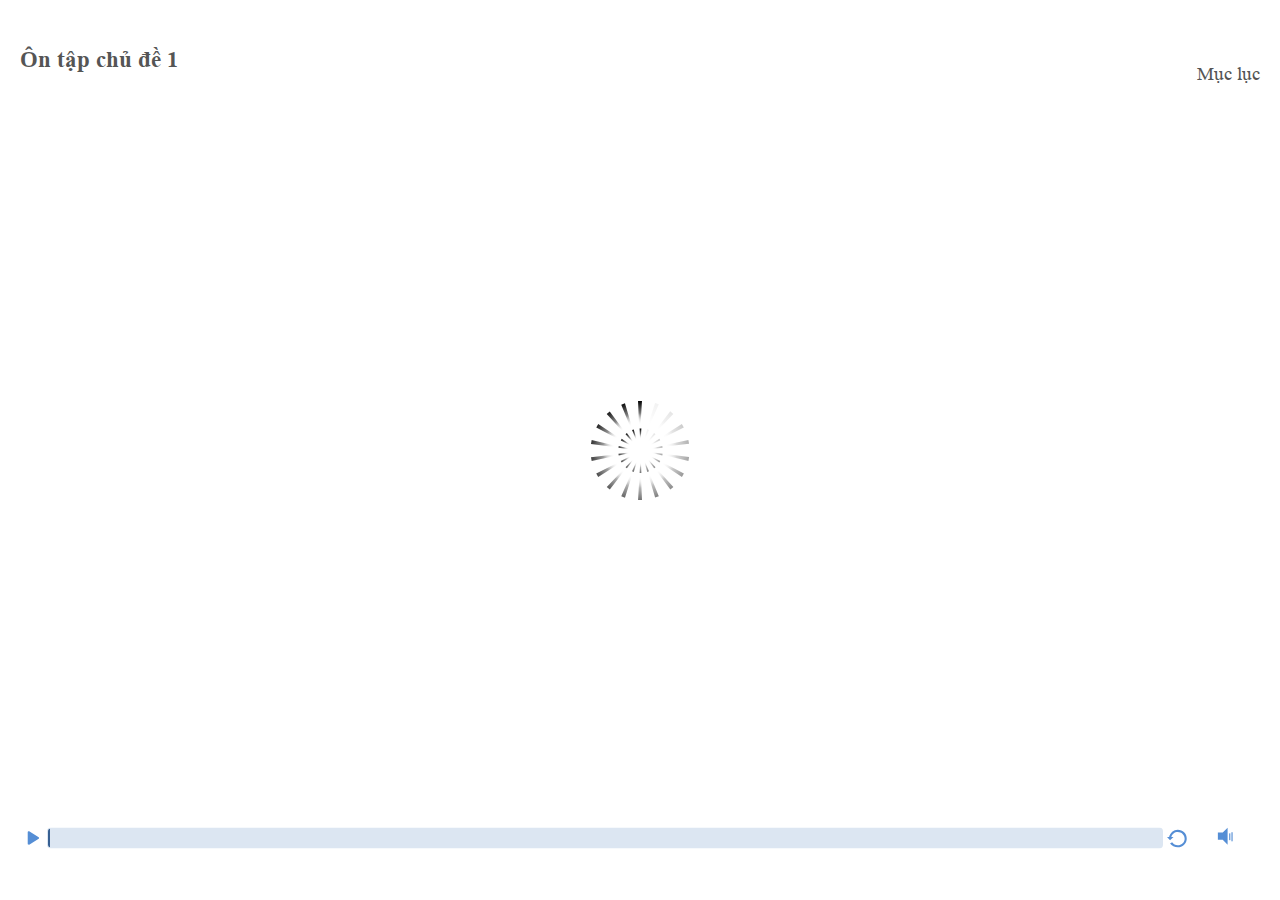
==== index_lms.html @ 85c8cd5a "up" ====
<!doctype html>
<html lang="vi-VN">
<head>
  <meta charset="utf-8">
  <!-- Created using Storyline 360 - http://www.articulate.com  -->
  <!-- version: 3.82.31354.0 -->
  <title>&#212;n t&#7853;p ch&#7911; &#273;&#7873; 1</title>
  <meta http-equiv="x-ua-compatible" content="IE=edge"/>
  <meta name="viewport" content="width=device-width,initial-scale=1,user-scalable=no,shrink-to-fit=no,minimal-ui"/>
  <meta name="apple-mobile-web-app-capable" content="yes"/>
  <style>
    html, body { height: 100%; padding: 0; margin: 0 }
    #app { height: 100%; width: 100%; }
  </style>

  <script>
    window.DS = {};
    window.globals = {
      DATA_PATH_BASE: '',
      HAS_FRAME: true,
      HAS_SLIDE: true,

      lmsPresent: true,
      tinCanPresent: false,
      cmi5Present: false,
      aoSupport: false,
      scale: 'show all',
      captureRc: false,
      browserSize: 'optimal',
      bgColor: '#FFFFFF',
      features: 'BackgroundAudioTriggers,BackgroundAudioVolumeVariable,ConnectionMessages,DropIn1,DropIn2,DropIn3,DropIn4,DropIn5,LayerPresentAsDialog,MultiLineTextEntry,MultipleQuizTracking,PlayerTooltips,UpdatedThemeEditor',
      themeName: 'classic',
      preloaderColor: '#FFFFFF',
      suppressAnalytics: false,
      productChannel: 'stable',
      publishSource: 'storyline',
      aid: 'aid|2d1ce721-77bc-4238-8671-9e30c0fc6d55',
      cid: 'a984ba77-2a85-4233-a94f-a51645fa0bf4',
      playerVersion: '3.82.31354.0',
      publishTimestamp: '2024-10-16T04:21:38.8981432Z',
      maxIosVideoElements: 10,
      connectionSettings: { mode: 'disabled' },

      
      parseParams: function(qs) {
        if (window.globals.parsedParams != null) {
          return window.globals.parsedParams;
        }
        qs = (qs || window.location.search.substr(1)).split('+').join(' ');
        var params = {},
            tokens,
            re = /[?&]?([^=]+)=([^&]*)/g;

        while (tokens = re.exec(qs)) {
          params[decodeURIComponent(tokens[1]).trim()] =
            decodeURIComponent(tokens[2]).trim();
        }
        window.globals.parsedParams = params;
        return params;
      }

    };
  </script>
  <script>
    var isIe11 = ('ActiveXObject' in window || window.MSBlobBuilder != null)
      && window.msCrypto != null && !window.ActiveXObject;
    if (isIe11) {
      window.globals.unsupportedBrowser = true;
      document.write(atob('[base64]'));
    }
  </script>
  <script src="lms/scormdriver.js" charset="utf-8"></script>
  <script>window.THREE = { };</script>
  
</head>
<body style="background: #FFFFFF" class="cs-HTML theme-classic">
  <!-- 360 -->
  <script>!function(){var e,i=/iPhone/i,o=/iPod/i,n=/iPad/i,t=/\biOS-universal(?:.+)Mac\b/i,r=/\bAndroid(?:.+)Mobile\b/i,a=/Android/i,d=/(?:SD4930UR|\bSilk(?:.+)Mobile\b)/i,p=/Silk/i,l=/Windows Phone/i,u=/\bWindows(?:.+)ARM\b/i,b=/BlackBerry/i,s=/BB10/i,c=/Opera Mini/i,f=/\b(CriOS|Chrome)(?:.+)Mobile/i,h=/Mobile(?:.+)Firefox\b/i,v=function(e){return void 0!==e&&"MacIntel"===e.platform&&"number"==typeof e.maxTouchPoints&&e.maxTouchPoints>1&&"undefined"==typeof MSStream};e=function(e){var m={userAgent:"",platform:"",maxTouchPoints:0};e||"undefined"==typeof navigator?"string"==typeof e?m.userAgent=e:e&&e.userAgent&&(m={userAgent:e.userAgent,platform:e.platform,maxTouchPoints:e.maxTouchPoints||0}):m={userAgent:navigator.userAgent,platform:navigator.platform,maxTouchPoints:navigator.maxTouchPoints||0};var g=m.userAgent,y=g.split("[FBAN");void 0!==y[1]&&(g=y[0]),void 0!==(y=g.split("Twitter"))[1]&&(g=y[0]);var A=function(e){return function(i){return i.test(e)}}(g),w={apple:{phone:A(i)&&!A(l),ipod:A(o),tablet:!A(i)&&(A(n)||v(m))&&!A(l),universal:A(t),device:(A(i)||A(o)||A(n)||A(t)||v(m))&&!A(l)},amazon:{phone:A(d),tablet:!A(d)&&A(p),device:A(d)||A(p)},android:{phone:!A(l)&&A(d)||!A(l)&&A(r),tablet:!A(l)&&!A(d)&&!A(r)&&(A(p)||A(a)),device:!A(l)&&(A(d)||A(p)||A(r)||A(a))||A(/\bokhttp\b/i)},windows:{phone:A(l),tablet:A(u),device:A(l)||A(u)},other:{blackberry:A(b),blackberry10:A(s),opera:A(c),firefox:A(h),chrome:A(f),device:A(b)||A(s)||A(c)||A(h)||A(f)},any:!1,phone:!1,tablet:!1};return w.any=w.apple.device||w.android.device||w.windows.device||w.other.device,w.phone=w.apple.phone||w.android.phone||w.windows.phone,w.tablet=w.apple.tablet||w.android.tablet||w.windows.tablet,w}(),"object"==typeof exports&&"undefined"!=typeof module?module.exports=e:"function"==typeof define&&define.amd?define((function(){return e})):this.isMobile=e}();
    window.isMobile.apple.tablet = window.isMobile.apple.tablet ||
      (navigator.platform === 'MacIntel' && navigator.maxTouchPoints > 1);
    window.isMobile.apple.device = window.isMobile.apple.device || window.isMobile.apple.tablet;
    window.isMobile.tablet = window.isMobile.tablet || window.isMobile.apple.tablet;
    window.isMobile.any = window.isMobile.any || window.isMobile.apple.tablet;
  </script>

  <div id="focus-sink" tabindex="-1"></div>

  <div id="preso"></div>
  <script>
    (function() {

      var classTypes = [ 'desktop', 'mobile', 'phone', 'tablet' ];

      var addDeviceClasses = function(prefix, testObj) {
        var curr, i;
        for (i = 0; i < classTypes.length; i++) {
          curr = classTypes[i];
          if (testObj[curr]) {
            document.body.classList.add(prefix + curr);
          }
        }
      };

      var params = window.globals.parseParams(),
          isDevicePreview = params.devicepreview === '1',
          isPhoneOverride = params.deviceType === 'phone' || (isDevicePreview && params.phone == '1'),
          isTabletOverride = (params.deviceType === 'tablet' || isDevicePreview) && !isPhoneOverride,
          isMobileOverride = isPhoneOverride || isTabletOverride;

      var deviceView = {
        desktop: !window.isMobile.any && !isMobileOverride,
        mobile: window.isMobile.any || isMobileOverride,
        phone: isPhoneOverride || (window.isMobile.phone && !isTabletOverride),
        tablet: isTabletOverride || window.isMobile.tablet
      };

      window.globals.deviceView = deviceView;
      window.isMobile.desktop = !window.isMobile.any;
      window.isMobile.mobile = window.isMobile.any;

      addDeviceClasses('view-', deviceView);

    })();
  </script>
  
  <script src='story_content/user.js' type=text/javascript></script>
  <div class="slide-loader"></div>

  <script>
    if (window.globals.deviceView.isMobile) { var doc = document, loader = doc.body.querySelector('.slide-loader'); [ 1, 2, 3 ].forEach(function(n) { var d = doc.createElement('div'); d.style.backgroundColor = window.globals.preloaderColor; d.classList.add('mobile-loader-dot'); d.classList.add('dot' + n); loader.appendChild(d); }); }
  </script>

  <div class="mobile-load-title-overlay" style="display: none">
    <div class="mobile-load-title">&#212;n t&#7853;p ch&#7911; &#273;&#7873; 1</div>
  </div>

  <div class="mobile-chrome-warning"></div>

  
<style>
  .warn-connection-dialog {
    display: none;
    background: transparent;
    pointer-events: all;
    position: fixed;
    left: 0;
    top: 0;
    width: 100%;
    height: 100%;
    z-index: 999;
  }

  .warn-connection-content {
    pointer-events: all;
    border-radius: 4px;
    background: white;
    border: 1px solid #E7E7E7;
    color: #333333;
    box-shadow: 0 2px 4px rgba(0, 0, 0, 0.25);
    transition: all 150ms ease-out;
    position: absolute;
    white-space: nowrap;
  }

  .view-phone.is-landscape .warn-connection-content {
    left: 23px;
    bottom: 23px;
  }

  .view-tablet.is-landscape .warn-connection-content {
    left: 50%;
    top: 20px;
    transform: translateX(-50%);
  }

  .view-mobile.is-portrait .warn-connection-content {
    transform: translate(-50%, calc(-100% - 15px));
  }

  .warn-connection-content p {
    display: inline-block;
    margin: 0 8px 0 0;
    line-height: 33px;
    font-size: 11px;
  }

  .warn-connection-content svg {
    position: relative;
    vertical-align: middle;
    margin: 0 2px 2px 8px;
  }

  .view-desktop .warn-connection-content {
    left: 1.5em;
    bottom: 1.5em;
  }

  .view-desktop .warn-connection-content p {
    font-size: 1.1em;
  }

  .is-offline .warn-connection-dialog {
    display: block;
  }

  .is-offline .cs-panel * {
    pointer-events: none !important;
  }

  .is-offline .cs-panel {
    pointer-events: all !important;
  }

  .is-offline #nav-controls * {
    pointer-events: none !important;
  }

  .is-offline #nav-controls {
    pointer-events: all !important;
  }
</style>

<div class="warn-connection-dialog" role="alertdialog" aria-modal="true" tabindex="0" aria-labelledby="warn-connection-message">
  <div class="warn-connection-content">
    <svg width="17" height="15" viewBox="0 0 17 15" xmlns="http://www.w3.org/2000/svg">
      <path fill="#8F0000" stroke="white" d="M16.07,12.98 L15.88,12.23 L9.51,1.21 C8.97,0.26,7.6,0.26,7.06,1.21 L0.69,12.23 C0.15,13.16,0.81,14.36,1.91,14.36 H14.65 C15.47,14.36,16.05,13.7,16.07,12.98 Z"/>
      <path fill="white" stroke="white" d="M8.58,5.5 C8.35,5.28,8.5,5.35,8.21,5.32 C8.09,5.35,7.97,5.49,7.96,5.67 C7.97,5.79,7.98,5.92,7.98,6.04 L7.98,6.04 C7.99,6.17,8,6.31,8.01,6.43 L8.01,6.44 C8.03,6.92,8.06,7.41,8.09,7.9 L8.09,7.9 C8.12,8.39,8.14,8.88,8.17,9.37 C8.17,9.39,8.18,9.42,8.2,9.44 C8.23,9.46,8.25,9.47,8.28,9.47 C8.31,9.47,8.34,9.46,8.35,9.44 C8.37,9.43,8.38,9.4,8.39,9.35 L8.39,9.34 C8.39,9.24,8.4,9.15,8.4,9.05 L8.4,9.05 C8.41,8.96,8.41,8.86,8.42,8.75 C8.43,8.44,8.45,8.12,8.47,7.81 L8.47,7.81 C8.49,7.49,8.51,7.18,8.53,6.87 C8.55,6.46,8.56,6.05,8.59,5.64 L8.6,5.62 C8.6,5.57,8.59,5.53,8.58,5.5 L8.21,5.32 Z"/>
      <circle fill="white" stroke="white" cx="8.3" cy="11.35" r="0.3"/>
    </svg>
    <p id="warn-connection-message">You are offline. Trying to reconnect...</p>
  </div>
</div>

<script>
  (function() {
    window.DS.connection = {
      warningShown: false,
      assets: {},
      loadingAssetGroup: false,
      retryDelay: 500
    };

    var connectionSettings = window.globals.connectionSettings || {};

    // The `window.globals.features` variable must be set in `webpack.dev.config` when testing locally - it is not enough
    // to have it in the data - but it must be set there as well.
    var useConnectionMessages = window.AbortController != null &&
      window.location.protocol != 'file:' &&
      window.globals.features.indexOf('ConnectionMessages') != -1 &&
      connectionSettings.mode === 'normal';

    window.DS.connection.useConnectionMessages = useConnectionMessages;

    var assetCount = 0;
    var checkLoadedId;


    if (useConnectionMessages && connectionSettings != null) {
      var contentEl = document.querySelector('.warn-connection-content');
      var messageEl = contentEl.querySelector('p');

      if (connectionSettings.useDarkTheme) {
        contentEl.style.borderColor = '#BABBBA';
        contentEl.style.backgroundColor = '#282828';
        contentEl.style.color = '#FFFFFF';
      }

      if (connectionSettings.message != null) {
        messageEl.textContent = window.decodeURIComponent(connectionSettings.message);
      }
    }

    function checkAssetsReady() {
      for (var i in DS.connection.assets) {
        if (!DS.connection.assets[i].success) {
          return false;
        }
      }
      return true;
    }

    function stopAssetGroup() {
      if (!useConnectionMessages) { return; }

      assetCount = 0;

      DS.connection.oldAssetGroup = DS.connection.assets;
      DS.connection.assets = {};
      DS.connection.loadingAssetGroup = false;
      clearInterval(checkLoadedId);
    }

    function startAssetGroup() {
      if (!useConnectionMessages) { return; }
      var ticks = 0;
      clearInterval(checkLoadedId);
      checkLoadedId = setInterval(function() {
        var loaded = 0;
        if (assetCount === 0 && loaded === 0) {
          clearInterval(checkLoadedId);
          return;
        }

        for (var i in DS.connection.assets) {
          if (DS.connection.assets[i].success) {
            loaded++;
          }
        }

        if (assetCount === loaded && checkAssetsReady()) {
          for (var i in DS.connection.assets) {
            if (DS.connection.assets[i].action) {
              DS.connection.assets[i].action();
            }
          }
          hideWarning();
          stopAssetGroup();
        }
      }, 100)
    }

    function requiredAsset(url, action, retry, type) {
      if (!useConnectionMessages) { return; }
      if (DS.connection.assets[url]) { return; }

      DS.connection.assets[url] = {
        success: false, action: action, retry: retry, type: type
      };
      assetCount = Object.keys(DS.connection.assets).length;
      if (!DS.connection.loadingAssetGroup) {
        startAssetGroup();
      }
      DS.connection.loadingAssetGroup = true;
    }

    function assetLoaded(url) {
      if (!useConnectionMessages) { return; }
      if (DS.connection.assets[url]) {
        DS.connection.assets[url].success = true;
      }
    }

    function assetFailed(url) {
      if (!useConnectionMessages) { return; }
      if (!DS.connection.assets[url]) {
        if (/\.js$/.test(url) && url.indexOf('transcripts') === -1) {
          setTimeout(function() {
            if (DS.connection.lastSlideLoaded != null) {
              DS.connection.lastSlideLoaded();
            }
          }, DS.connection.retryDelay);
        }
        return;
      }
      if (!DS.connection.warningShown) { showWarning(); }
      if (DS.connection.assets[url].retry) {
        setTimeout(function() {
          if (!DS.connection.assets[url].success) {
            DS.connection.assets[url].retry()
          }
        }, DS.connection.retryDelay);
      }
    }

    function hideWarning() {
      document.body.classList.remove('is-offline');
      DS.connection.warningShown = false;
      enableKeys();
    }
    DS.connection.hideWarning = hideWarning

    function showWarning(btn) {
      document.body.classList.add('is-offline')
      DS.connection.warningShown = true;
      updateWarningPosition();
      disableKeys();
    }

    function updateWarningPosition() {
      if (!DS.connection.warningShown) {
        return;
      }

      var isPortrait = document.body.classList.contains('is-portrait');
      var isMobile = document.body.classList.contains('view-mobile');
      var warningEl = document.querySelector('.warn-connection-content');

      if (isPortrait && isMobile) {
        var slide = document.querySelector('.primary-slide');
        var slideRect = slide != null
          ? slide.getBoundingClientRect()
          : { top: window.innerHeight, left: 0, width: window.innerWidth };

        warningEl.style.top = `${slideRect.top}px`
        warningEl.style.left = `${slideRect.left + slideRect.width / 2}px`
      } else {
        warningEl.style.top = null;
        warningEl.style.left = null;
      }

      window.requestAnimationFrame(updateWarningPosition);
    }

    function onDisableKeyDown(e) {
      e.preventDefault();
      e.stopImmediatePropagation();
    }

    function onDisableKeyUp(e) {
      e.preventDefault();
      e.stopImmediatePropagation();
    }

    var accStyle = document.createElement('style');
    var warnDialogEl = document.querySelector('.warn-connection-dialog');

    function disableKeys() {
      if (DS.views && DS.views.nsStack && DS.views.nsStack.length === 1) {
        DS.views.nsStack[0].tabReachable = false
        DS.views.nsStack[0].updateTabIndex(true, true);
      }

      accStyle.innerHTML = '.acc-shadow-dom { display: none; }';
      document.body.appendChild(accStyle);

      warnDialogEl.parentNode.append(warnDialogEl);
      warnDialogEl.focus();
    }

    function enableKeys() {
      accStyle.remove();
      if (DS.views && DS.views.nsStack && DS.views.nsStack.length === 1 && DS.views.nsStack[0].name === '_frame') {
        DS.views.nsStack[0].tabReachable = true;
        DS.views.nsStack[0].updateTabIndex();
      }
    }

    // these will all be noops if the feature flag isn't set in
    // the data and `window.globals.features`
    DS.connection.requiredAsset = requiredAsset;
    DS.connection.assetLoaded = assetLoaded;
    DS.connection.assetFailed = assetFailed;
    DS.connection.stopAssetGroup = stopAssetGroup;
    DS.connection.startAssetGroup = startAssetGroup;
  })();
</script>


  <script>
    
    if (window.autoSpider && window.vInterfaceObject) {
      document.querySelector('.mobile-load-title-overlay').style.display = 'none';
    }
  </script>

  

  <link rel="stylesheet" href="html5/data/css/output.min.css" data-noprefix/>
</body>
<script src="html5/lib/scripts/bootstrapper.min.js"></script>
</html>
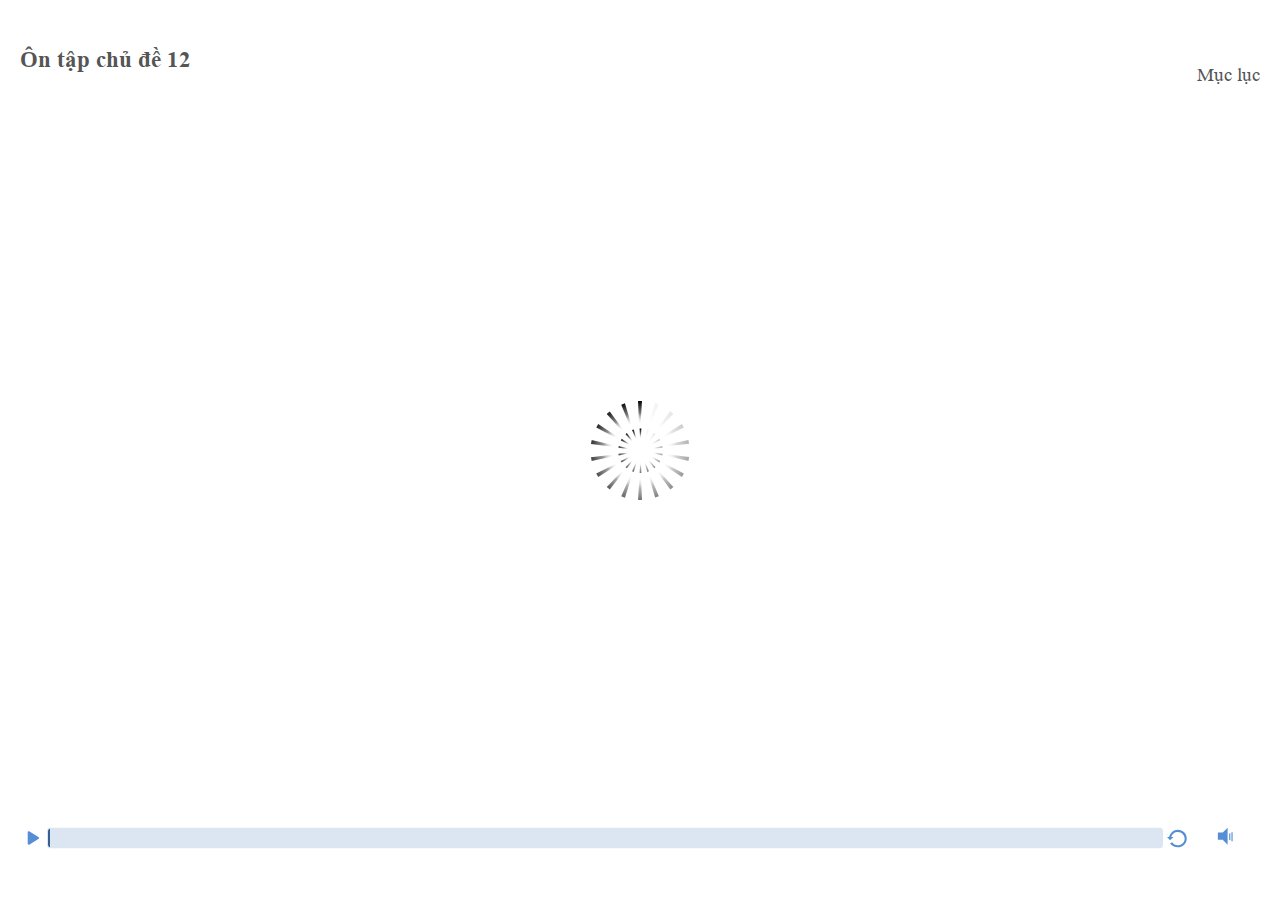
==== commit 007e6774: "up lại" ====
--- a/index_lms.html
+++ b/index_lms.html
@@ -2,9 +2,9 @@
 <html lang="vi-VN">
 <head>
   <meta charset="utf-8">
-  <!-- Created using Storyline 360 - http://www.articulate.com  -->
-  <!-- version: 3.82.31354.0 -->
-  <title>&#212;n t&#7853;p ch&#7911; &#273;&#7873; 1</title>
+  <!-- Created using Storyline 360 x64 - http://www.articulate.com  -->
+  <!-- version: 3.84.31722.0 -->
+  <title>&#212;n t&#7853;p ch&#7911; &#273;&#7873; 12</title>
   <meta http-equiv="x-ua-compatible" content="IE=edge"/>
   <meta name="viewport" content="width=device-width,initial-scale=1,user-scalable=no,shrink-to-fit=no,minimal-ui"/>
   <meta name="apple-mobile-web-app-capable" content="yes"/>
@@ -28,19 +28,21 @@
       captureRc: false,
       browserSize: 'optimal',
       bgColor: '#FFFFFF',
-      features: 'BackgroundAudioTriggers,BackgroundAudioVolumeVariable,ConnectionMessages,DropIn1,DropIn2,DropIn3,DropIn4,DropIn5,LayerPresentAsDialog,MultiLineTextEntry,MultipleQuizTracking,PlayerTooltips,UpdatedThemeEditor',
+      features: 'BackgroundAudioVolumeVariable,ConnectionMessages,DropInBase,DropInMisc,DropInVectors,JsApi,LayerPresentAsDialog,MultipleQuizTracking,PlayerTooltips,UpdatedThemeEditor',
       themeName: 'classic',
       preloaderColor: '#FFFFFF',
       suppressAnalytics: false,
       productChannel: 'stable',
       publishSource: 'storyline',
-      aid: 'aid|2d1ce721-77bc-4238-8671-9e30c0fc6d55',
+      aid: 'aid|0f6c7a7a-0ada-4330-a9e9-ea00ad96849c',
       cid: 'a984ba77-2a85-4233-a94f-a51645fa0bf4',
-      playerVersion: '3.82.31354.0',
-      publishTimestamp: '2024-10-16T04:21:38.8981432Z',
+      playerVersion: '3.84.31722.0',
+      publishTimestamp: '2025-03-19T04:43:41.4860799Z',
       maxIosVideoElements: 10,
       connectionSettings: { mode: 'disabled' },
-
+      hasFeature: function(feature) {
+        return this.features.split(',').includes(feature);
+      },
       
       parseParams: function(qs) {
         if (window.globals.parsedParams != null) {
@@ -69,6 +71,14 @@
       document.write(atob('[base64]'));
     }
   </script>
+
+  <script>
+    if (window.globals.hasFeature('MultiLanguageSupport')) {
+      
+      
+    }
+  </script>
+
   <script src="lms/scormdriver.js" charset="utf-8"></script>
   <script>window.THREE = { };</script>
   
@@ -131,7 +141,7 @@
   </script>
 
   <div class="mobile-load-title-overlay" style="display: none">
-    <div class="mobile-load-title">&#212;n t&#7853;p ch&#7911; &#273;&#7873; 1</div>
+    <div class="mobile-load-title">&#212;n t&#7853;p ch&#7911; &#273;&#7873; 12</div>
   </div>
 
   <div class="mobile-chrome-warning"></div>
--- a/html5/data/css/output.min.css
+++ b/html5/data/css/output.min.css
@@ -1,114 +1,96 @@
 @font-face {
-  font-family: 'Times New RomanBoldBold27E0E880';
-  src: url('[data-uri]');
-  font-style: normal;
-  font-weight: normal;
-}
-@font-face {
-  font-family: 'Times New Roman Charset1C059CB3';
-  src: url('[data-uri]');
-  font-style: normal;
-  font-weight: normal;
-}
-@font-face {
-  font-family: 'Mulish ExtraBold ChBoldF0F07C8C';
-  src: url('[data-uri]');
-  font-style: normal;
-  font-weight: normal;
-}
-@font-face {
-  font-family: 'Mulish Black Charset1_ EE32A564';
-  src: url('[data-uri]');
-  font-style: normal;
-  font-weight: normal;
-}
-@font-face {
-  font-family: 'Mulish Charset1_ 6F4ZqC8132E8D7';
-  src: url('[data-uri]');
-  font-style: normal;
-  font-weight: normal;
-}
-@font-face {
-  font-family: 'Wingdings Charset1_ 6Z8516F75A3';
-  src: url('[data-uri]');
-  font-style: normal;
-  font-weight: normal;
-}
-@font-face {
-  font-family: 'MulishBold Charset1Bold7B63636E';
-  src: url('[data-uri]');
-  font-style: normal;
-  font-weight: normal;
-}
-@font-face {
-  font-family: 'Times New RomanItItalicCACE2EB4';
-  src: url('[data-uri]');
-  font-style: normal;
-  font-weight: normal;
-}
-@font-face {
-  font-family: 'Times New RomanBoItalicB73C109E';
-  src: url('[data-uri]');
-  font-style: normal;
-  font-weight: normal;
-}
-@font-face {
-  font-family: 'Arial Charset1_ 6TYNb3F4FAB4A53';
-  src: url('[data-uri]');
+  font-family: 'Times New RomanBoldBoldFD9747E7';
+  src: url('[data-uri]');
+  font-style: normal;
+  font-weight: normal;
+}
+@font-face {
+  font-family: 'Times New Roman CharsetD7876900';
+  src: url('[data-uri]');
+  font-style: normal;
+  font-weight: normal;
+}
+@font-face {
+  font-family: 'Mulish ExtraBold ChBold6C136D3A';
+  src: url('[data-uri]');
+  font-style: normal;
+  font-weight: normal;
+}
+@font-face {
+  font-family: 'Mulish Black Charset1_ 010056B6';
+  src: url('[data-uri]');
+  font-style: normal;
+  font-weight: normal;
+}
+@font-face {
+  font-family: 'Arial Charset1_ 5tZKZ9C919AD8FF';
+  src: url('[data-uri]');
+  font-style: normal;
+  font-weight: normal;
+}
+@font-face {
+  font-family: 'Mulish Charset1_ 6Tpkra581EAC9F';
+  src: url('[data-uri]');
+  font-style: normal;
+  font-weight: normal;
+}
+@font-face {
+  font-family: 'MulishBold Charset1Bold99D84E49';
+  src: url('[data-uri]');
+  font-style: normal;
+  font-weight: normal;
+}
+@font-face {
+  font-family: 'Mulish ExtraBoldBolBold1B91D5C7';
+  src: url('[data-uri]');
+  font-style: normal;
+  font-weight: normal;
+}
+@font-face {
+  font-family: 'Open Sans Charset1_ 6oJC9F620FB';
+  src: url('[data-uri]');
   font-style: normal;
   font-weight: normal;
 }
 @font-face {
   font-family: 'Mulish ExtraBold ChBold51AEC057';
-  src: url('[data-uri]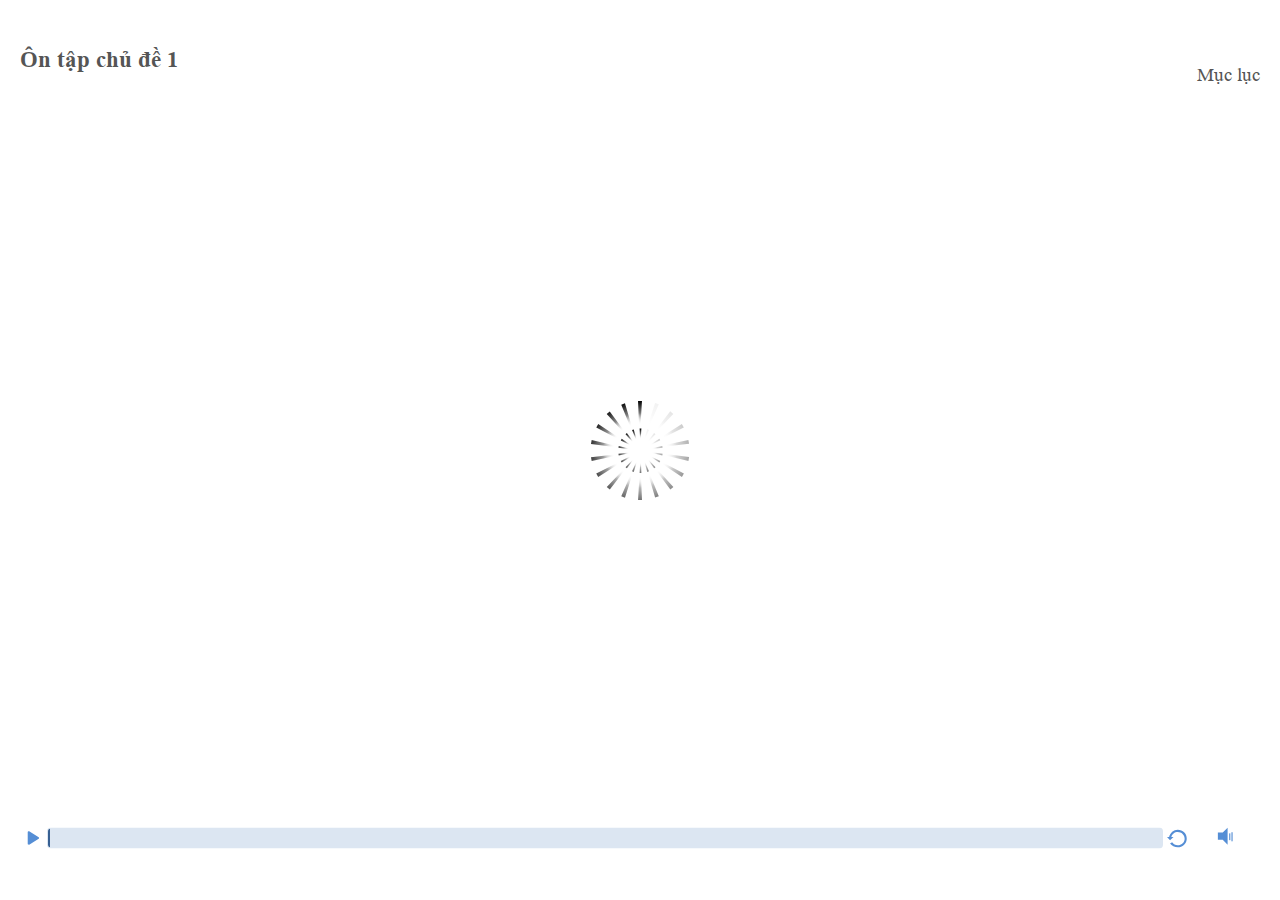
==== commit d3204af4: "up lại" ====
--- a/index_lms.html
+++ b/index_lms.html
@@ -4,7 +4,7 @@
   <meta charset="utf-8">
   <!-- Created using Storyline 360 x64 - http://www.articulate.com  -->
   <!-- version: 3.84.31722.0 -->
-  <title>&#212;n t&#7853;p ch&#7911; &#273;&#7873; 12</title>
+  <title>&#212;n t&#7853;p ch&#7911; &#273;&#7873; 1</title>
   <meta http-equiv="x-ua-compatible" content="IE=edge"/>
   <meta name="viewport" content="width=device-width,initial-scale=1,user-scalable=no,shrink-to-fit=no,minimal-ui"/>
   <meta name="apple-mobile-web-app-capable" content="yes"/>
@@ -37,7 +37,7 @@
       aid: 'aid|0f6c7a7a-0ada-4330-a9e9-ea00ad96849c',
       cid: 'a984ba77-2a85-4233-a94f-a51645fa0bf4',
       playerVersion: '3.84.31722.0',
-      publishTimestamp: '2025-03-19T04:43:41.4860799Z',
+      publishTimestamp: '2025-03-19T05:41:21.1697920Z',
       maxIosVideoElements: 10,
       connectionSettings: { mode: 'disabled' },
       hasFeature: function(feature) {
@@ -141,7 +141,7 @@
   </script>
 
   <div class="mobile-load-title-overlay" style="display: none">
-    <div class="mobile-load-title">&#212;n t&#7853;p ch&#7911; &#273;&#7873; 12</div>
+    <div class="mobile-load-title">&#212;n t&#7853;p ch&#7911; &#273;&#7873; 1</div>
   </div>
 
   <div class="mobile-chrome-warning"></div>
--- a/html5/data/css/output.min.css
+++ b/html5/data/css/output.min.css
@@ -1,72 +1,138 @@
 @font-face {
-  font-family: 'Times New RomanBoldBoldFD9747E7';
+  font-family: 'Times New RomanBoldBold44FA7C25';
   src: url('[data-uri]');
   font-style: normal;
   font-weight: normal;
 }
 @font-face {
-  font-family: 'Times New Roman CharsetD7876900';
+  font-family: 'Times New Roman CharsetE6FAB5F6';
   src: url('[data-uri]');
   font-style: normal;
   font-weight: normal;
 }
 @font-face {
-  font-family: 'Mulish ExtraBold ChBold6C136D3A';
-  src: url('[data-uri]');
-  font-style: normal;
-  font-weight: normal;
-}
-@font-face {
-  font-family: 'Mulish Black Charset1_ 010056B6';
-  src: url('[data-uri]');
-  font-style: normal;
-  font-weight: normal;
-}
-@font-face {
-  font-family: 'Arial Charset1_ 5tZKZ9C919AD8FF';
+  font-family: 'Mulish ExtraBold ChBold719B624F';
+  src: url('[data-uri]');
+  font-style: normal;
+  font-weight: normal;
+}
+@font-face {
+  font-family: 'Mulish Black Charset1_ 9118FABE';
+  src: url('[data-uri]');
+  font-style: normal;
+  font-weight: normal;
+}
+@font-face {
+  font-family: 'Mulish Charset1_ 5f32MLE16E15E0';
+  src: url('[data-uri]');
+  font-style: normal;
+  font-weight: normal;
+}
+@font-face {
+  font-family: 'Wingdings Charset1_ 5iS39A376C0';
+  src: url('[data-uri]');
+  font-style: normal;
+  font-weight: normal;
+}
+@font-face {
+  font-family: 'MulishBold Charset1Bold986B4548';
+  src: url('[data-uri]');
+  font-style: normal;
+  font-weight: normal;
+}
+@font-face {
+  font-family: 'Times New RomanItItalic9CE92DA4';
+  src: url('[data-uri]');
+  font-style: normal;
+  font-weight: normal;
+}
+@font-face {
+  font-family: 'Times New RomanBoItalic5F18EB61';
+  src: url('[data-uri]');
+  font-style: normal;
+  font-weight: normal;
+}
+@font-face {
+  font-family: 'Arial Charset1_ 5oDlGRj560767F0';
   src: url('[data-uri]');
   font-style: normal;
   font-weight: normal;
 }
 @font-face {
-  font-family: 'Mulish Charset1_ 6Tpkra581EAC9F';
-  src: url('[data-uri]');
-  font-style: normal;
-  font-weight: normal;
-}
-@font-face {
-  font-family: 'MulishBold Charset1Bold99D84E49';
-  src: url('[data-uri]');
-  font-style: normal;
-  font-weight: normal;
-}
-@font-face {
-  font-family: 'Mulish ExtraBoldBolBold1B91D5C7';
-  src: url('[data-uri]');
-  font-style: normal;
-  font-weight: normal;
-}
-@font-face {
-  font-family: 'Open Sans Charset1_ 6oJC9F620FB';
-  src: url('[data-uri]');
+  font-family: 'MulishBoldItalic ItalicFDCADC6B';
+  src: url('[data-uri]');
+  font-style: normal;
+  font-weight: normal;
+}
+@font-face {
+  font-family: 'MulishItalic CharItalic4D36487A';
+  src: url('[data-uri]');
+  font-style: normal;
+  font-weight: normal;
+}
+@font-face {
+  font-family: 'Mulish ExtraBoldBolBoldC32E48A2';
+  src: url('[data-uri]');
+  font-style: normal;
+  font-weight: normal;
+}
+@font-face {
+  font-family: 'Martel Charset1_ 69daKAFF90F834';
+  src: url('[data-uri]');
+  font-style: normal;
+  font-weight: normal;
+}
+@font-face {
+  font-family: 'Martel Light Charset1_ E4FC6B47';
+  src: url('[data-uri]');
   font-style: normal;
   font-weight: normal;
 }
 @font-face {
   font-family: 'Mulish ExtraBold ChBold51AEC057';
-  src: url('[data-uri]');
+  src: url('[data-uri]